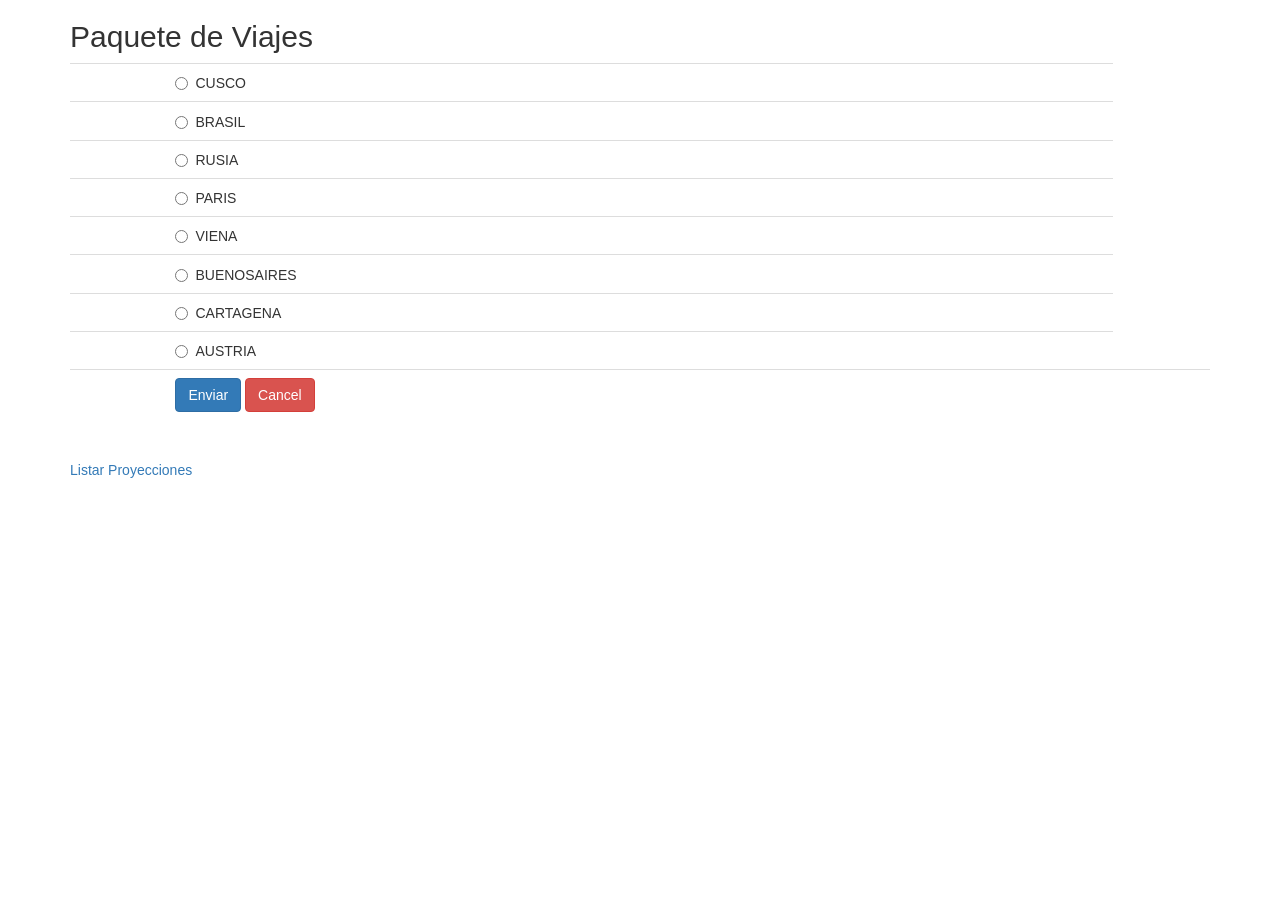
==== viajes/viajes/src/main/resources/templates/viajeForm.html @ 5a1cdf5b "VIAJES" ====
<!DOCTYPE html>
<html xmlns:th="http://www.thymeleaf.org">
<head>
  <title>Paquete de viajes</title>

  <meta charset="ISO-8859-1">
  <meta name="viewport" content="width=device-width, initial-scale=1">
  <link rel="stylesheet" href="https://maxcdn.bootstrapcdn.com/bootstrap/3.3.7/css/bootstrap.min.css">
  <script src="https://ajax.googleapis.com/ajax/libs/jquery/3.3.1/jquery.min.js"></script>
  <script src="https://maxcdn.bootstrapcdn.com/bootstrap/3.3.7/js/bootstrap.min.js"></script>

</head>
<body>

<div class="container">
  <h2>Paquete de Viajes</h2>
  <form action="#" th:action="@{/viaje/new}" th:object="${viaje}" method="post">
    <table class="table">

      <tr>
        <td></td>
        <td>
          <label class="radio-inline"><input type="radio" th:field="*{viaje1}" th:value="CUSCO" name="optradio">CUSCO</label>

        </td>

      </tr>

      <tr>
        <td></td>
        <td>
          <label class="radio-inline"><input type="radio" th:field="*{viaje1}" th:value="BRASIL" name="optradio">BRASIL</label>

        </td>

      </tr>
      <tr>
        <td></td>
        <td>
          <label class="radio-inline"><input type="radio" th:field="*{viaje1}" th:value="RUSIA" name="optradio">RUSIA</label>

        </td>

      </tr>


      <tr>
        <td></td>
        <td>
          <label class="radio-inline"><input type="radio" th:field="*{viaje1}" th:value="PARIS" name="optradio">PARIS</label>

        </td>

      </tr>


      <tr>
        <td></td>
        <td>
          <label class="radio-inline"><input type="radio" th:field="*{viaje1}" th:value="VIENA" name="optradio">VIENA</label>

        </td>

      </tr>


      <tr>
        <td></td>
        <td>
          <label class="radio-inline"><input type="radio" th:field="*{viaje1}" th:value="BUENOSAIRES" name="optradio">BUENOSAIRES</label>

        </td>

      </tr>


      <tr>
        <td></td>
        <td>
          <label class="radio-inline"><input type="radio" th:field="*{viaje1}" th:value="CARTAGENA" name="optradio">CARTAGENA</label>

        </td>

      </tr>


      <tr>
        <td></td>
        <td>
          <label class="radio-inline"><input type="radio" th:field="*{viaje1}" th:value="AUSTRIA" name="optradio">AUSTRIA</label>

        </td>

      </tr>



      <tr>
        <td></td>
        <td><input type="submit" value="Enviar" class="btn btn-primary"/>
          <input type="reset" value="Cancel" class="btn btn-danger"/></td>
        <td></td>
      </tr>
    </table>


  </form>
  <br/>
  <a href="/salary/list">Listar Proyecciones</a>
</div>
</body>
</html>
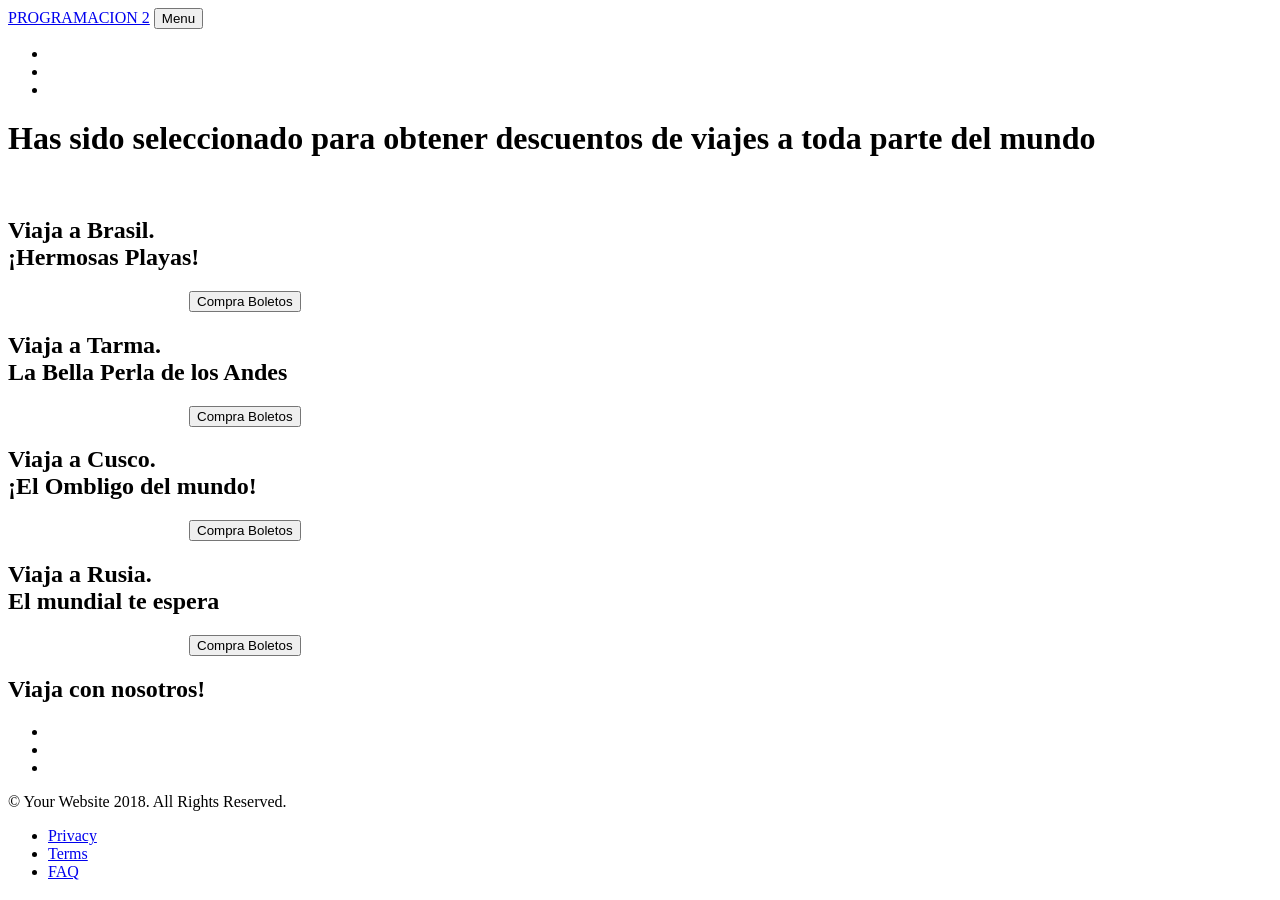
==== commit fd06a515: "Segundo Avance s" ====
--- a/viajes/viajes/src/main/resources/templates/viajeForm.html
+++ b/viajes/viajes/src/main/resources/templates/viajeForm.html
@@ -1,114 +1,200 @@
-
-
 <!DOCTYPE html>
 <html xmlns:th="http://www.thymeleaf.org">
-<head>
-  <title>Paquete de viajes</title>
-
-  <meta charset="ISO-8859-1">
-  <meta name="viewport" content="width=device-width, initial-scale=1">
-  <link rel="stylesheet" href="https://maxcdn.bootstrapcdn.com/bootstrap/3.3.7/css/bootstrap.min.css">
-  <script src="https://ajax.googleapis.com/ajax/libs/jquery/3.3.1/jquery.min.js"></script>
-  <script src="https://maxcdn.bootstrapcdn.com/bootstrap/3.3.7/js/bootstrap.min.js"></script>
-
-</head>
-<body>
-
-<div class="container">
-  <h2>Paquete de Viajes</h2>
-  <form action="#" th:action="@{/viaje/new}" th:object="${viaje}" method="post">
-    <table class="table">
-
-      <tr>
-        <td></td>
-        <td>
-          <label class="radio-inline"><input type="radio" th:field="*{viaje1}" th:value="CUSCO" name="optradio">CUSCO</label>
-
-        </td>
-
-      </tr>
-
-      <tr>
-        <td></td>
-        <td>
-          <label class="radio-inline"><input type="radio" th:field="*{viaje1}" th:value="BRASIL" name="optradio">BRASIL</label>
-
-        </td>
-
-      </tr>
-      <tr>
-        <td></td>
-        <td>
-          <label class="radio-inline"><input type="radio" th:field="*{viaje1}" th:value="RUSIA" name="optradio">RUSIA</label>
-
-        </td>
-
-      </tr>
-
-
-      <tr>
-        <td></td>
-        <td>
-          <label class="radio-inline"><input type="radio" th:field="*{viaje1}" th:value="PARIS" name="optradio">PARIS</label>
-
-        </td>
-
-      </tr>
-
-
-      <tr>
-        <td></td>
-        <td>
-          <label class="radio-inline"><input type="radio" th:field="*{viaje1}" th:value="VIENA" name="optradio">VIENA</label>
-
-        </td>
-
-      </tr>
-
-
-      <tr>
-        <td></td>
-        <td>
-          <label class="radio-inline"><input type="radio" th:field="*{viaje1}" th:value="BUENOSAIRES" name="optradio">BUENOSAIRES</label>
-
-        </td>
-
-      </tr>
-
-
-      <tr>
-        <td></td>
-        <td>
-          <label class="radio-inline"><input type="radio" th:field="*{viaje1}" th:value="CARTAGENA" name="optradio">CARTAGENA</label>
-
-        </td>
-
-      </tr>
-
-
-      <tr>
-        <td></td>
-        <td>
-          <label class="radio-inline"><input type="radio" th:field="*{viaje1}" th:value="AUSTRIA" name="optradio">AUSTRIA</label>
-
-        </td>
-
-      </tr>
-
-
-
-      <tr>
-        <td></td>
-        <td><input type="submit" value="Enviar" class="btn btn-primary"/>
-          <input type="reset" value="Cancel" class="btn btn-danger"/></td>
-        <td></td>
-      </tr>
-    </table>
-
-
-  </form>
-  <br/>
-  <a href="/salary/list">Listar Proyecciones</a>
-</div>
-</body>
-</html>+
+  <head>
+
+    <meta charset="utf-8">
+    <meta name="viewport" content="width=device-width, initial-scale=1, shrink-to-fit=no">
+    <meta name="description" content="">
+    <meta name="author" content="">
+
+    <title>Agencia de Viajes - Programación 2</title>
+
+    <!-- Bootstrap core CSS -->
+    <link th:href="@{/vendor/bootstrap/css/bootstrap.min.css}" rel="stylesheet">
+
+    <!-- Custom fonts for this template -->
+    <link rel="stylesheet" th:href="@{/vendor/font-awesome/css/font-awesome.min.css}">
+    <link rel="stylesheet" th:href="@{/vendor/simple-line-icons/css/simple-line-icons.css}">
+
+    <link href="https://fonts.googleapis.com/css?family=Lato" rel="stylesheet">
+    <link href="https://fonts.googleapis.com/css?family=Catamaran:100,200,300,400,500,600,700,800,900" rel="stylesheet">
+    <link href="https://fonts.googleapis.com/css?family=Muli" rel="stylesheet">
+
+    <!-- Plugin CSS -->
+    <link rel="stylesheet" th:href="@{/device-mockups/device-mockups.min.css}">
+
+    <!-- Custom styles for this template -->
+    <link rel="stylesheet" th:href="@{/css/new-age.min.css}">
+
+  </head>
+
+  <body id="page-top">
+
+    <!-- Navigation -->
+    <nav class="navbar navbar-expand-lg navbar-light fixed-top" id="mainNav">
+      <div class="container">
+        <a class="navbar-brand js-scroll-trigger" href="#page-top">PROGRAMACION 2</a>
+        <button class="navbar-toggler navbar-toggler-right" type="button" data-toggle="collapse" data-target="#navbarResponsive" aria-controls="navbarResponsive" aria-expanded="false" aria-label="Toggle navigation">
+          Menu
+          <i class="fa fa-bars"></i>
+        </button>
+        <div class="collapse navbar-collapse" id="navbarResponsive">
+          <ul class="navbar-nav ml-auto">
+            <li class="nav-item">
+              <a class="nav-link js-scroll-trigger" href="#download"></a>
+            </li>
+            <li class="nav-item">
+              <a class="nav-link js-scroll-trigger" href="#features"></a>
+            </li>
+            <li class="nav-item">
+              <a class="nav-link js-scroll-trigger" href="#contact"></a>
+            </li>
+          </ul>
+        </div>
+      </div>
+    </nav>
+
+    <header class="masthead">
+      <div class="container h-100">
+        <div class="row h-100">
+          <div class="col-lg-7 my-auto">
+            <div class="header-content mx-auto">
+              <h1 class="mb-5">Has sido seleccionado para obtener descuentos de viajes a toda parte del mundo</h1>
+            </div>
+          </div>
+          <div class="col-lg-5 my-auto">
+            <div class="device-container">
+              <div class="device-mockup iphone6_plus portrait white">
+                <div class="device">
+                  <div class="screen">
+                    <!-- Demo image for screen mockup, you can put an image here, some HTML, an animation, video, or anything else! -->
+                    <!-- <img src="../static/img/demo-screen-1.jpg" class="img-fluid" alt="">-->
+                     <img th:src="@{/img/demo-screen-1.jpg}" class="img-fluid" alt="">
+                   </div>
+                   <div class="button">
+                     <!-- You can hook the "home button" to some JavaScript events or just remove it -->
+                  </div>
+                </div>
+              </div>
+            </div>
+          </div>
+        </div>
+      </div>
+    </header>
+
+   <section class="brasil">
+      <div class="brasil-content">
+        <div class="container">
+          <h2>Viaja a Brasil.<br>¡Hermosas Playas!</h2>
+          <form action="#" th:action="@{/viaje/new}" th:object="${viaje}" method="post">
+            <input type="text" th:field="*{viaje1}" id="brasil" style="visibility:hidden">
+            <input type="submit" value="Compra Boletos" class="btn btn-outline btn-xl js-scroll-trigger"/>
+          </form>
+        </div>
+      </div>
+      <div class="overlay"></div>
+    </section>
+<section class="tarma">
+      <div class="tarma-content">
+        <div class="container">
+          <h2>Viaja a Tarma.<br>La Bella Perla de los Andes</h2>
+          <form action="#" th:action="@{/viaje/new}" th:object="${viaje}" method="post">
+            <input type="text" th:field="*{viaje1}" id="tarma" style="visibility:hidden">
+            <input type="submit" value="Compra Boletos" class="btn btn-outline btn-xl js-scroll-trigger"/>
+          </form>        </div>
+      </div>
+      <div class="overlay"></div>
+    </section>
+	
+   <section class="cusco">
+      <div class="cusco-content">
+        <div class="container">
+          <h2>Viaja a Cusco.<br>¡El Ombligo del mundo!</h2>
+          <form action="#" th:action="@{/viaje/new}" th:object="${viaje}" method="post">
+            <input type="text" th:field="*{viaje1}" id="cusco" style="visibility:hidden">
+            <input type="submit" value="Compra Boletos" class="btn btn-outline btn-xl js-scroll-trigger"/>
+          </form>        </div>
+      </div>
+      <div class="overlay"></div>
+    </section>
+
+    <section class="cta">
+      <div class="cta-content">
+        <div class="container">
+          <h2>Viaja a Rusia.<br>El mundial te espera</h2>
+
+          <form action="#" th:action="@{/viaje/new}" th:object="${viaje}" method="post">
+              <input type="text" th:field="*{viaje1}" id="rusia" style="visibility:hidden">
+             <input type="submit" value="Compra Boletos" class="btn btn-outline btn-xl js-scroll-trigger"/>
+          </form>
+
+
+        </div>
+      </div>
+      <div class="overlay"></div>
+    </section>
+
+    <section class="contact bg-primary" id="contact">
+      <div class="container">
+        <h2>Viaja
+          <i class="fa fa-heart"></i>
+          con nosotros!</h2>
+        <ul class="list-inline list-social">
+          <li class="list-inline-item social-twitter">
+            <a href="#">
+              <i class="fa fa-twitter"></i>
+            </a>
+          </li>
+          <li class="list-inline-item social-facebook">
+            <a href="#">
+              <i class="fa fa-facebook"></i>
+            </a>
+          </li>
+          <li class="list-inline-item social-google-plus">
+            <a href="#">
+              <i class="fa fa-google-plus"></i>
+            </a>
+          </li>
+        </ul>
+      </div>
+    </section>
+
+    <footer>
+      <div class="container">
+        <p>&copy; Your Website 2018. All Rights Reserved.</p>
+        <ul class="list-inline">
+          <li class="list-inline-item">
+            <a href="#">Privacy</a>
+          </li>
+          <li class="list-inline-item">
+            <a href="#">Terms</a>
+          </li>
+          <li class="list-inline-item">
+            <a href="#">FAQ</a>
+          </li>
+        </ul>
+      </div>
+    </footer>
+
+    <!-- Bootstrap core JavaScript -->
+    <script th:src="@{/vendor/jquery/jquery.min.js}"></script>
+    <script th:src="@{/vendor/bootstrap/js/bootstrap.bundle.min.js}"></script>
+
+    <!-- Plugin JavaScript -->
+    <script th:src="@{/vendor/jquery-easing/jquery.easing.min.js}"></script>
+
+    <!-- Custom scripts for this template -->
+    <script th:src="@{/js/new-age.min.js}"></script>
+
+  <script>
+
+    document.getElementById("rusia").value="Rusia";
+    document.getElementById("tarma").value="Tarma";
+    document.getElementById("brasil").value="Brasil";
+    document.getElementById("cusco").value="Cusco";
+  </script>
+
+  </body>
+
+</html>
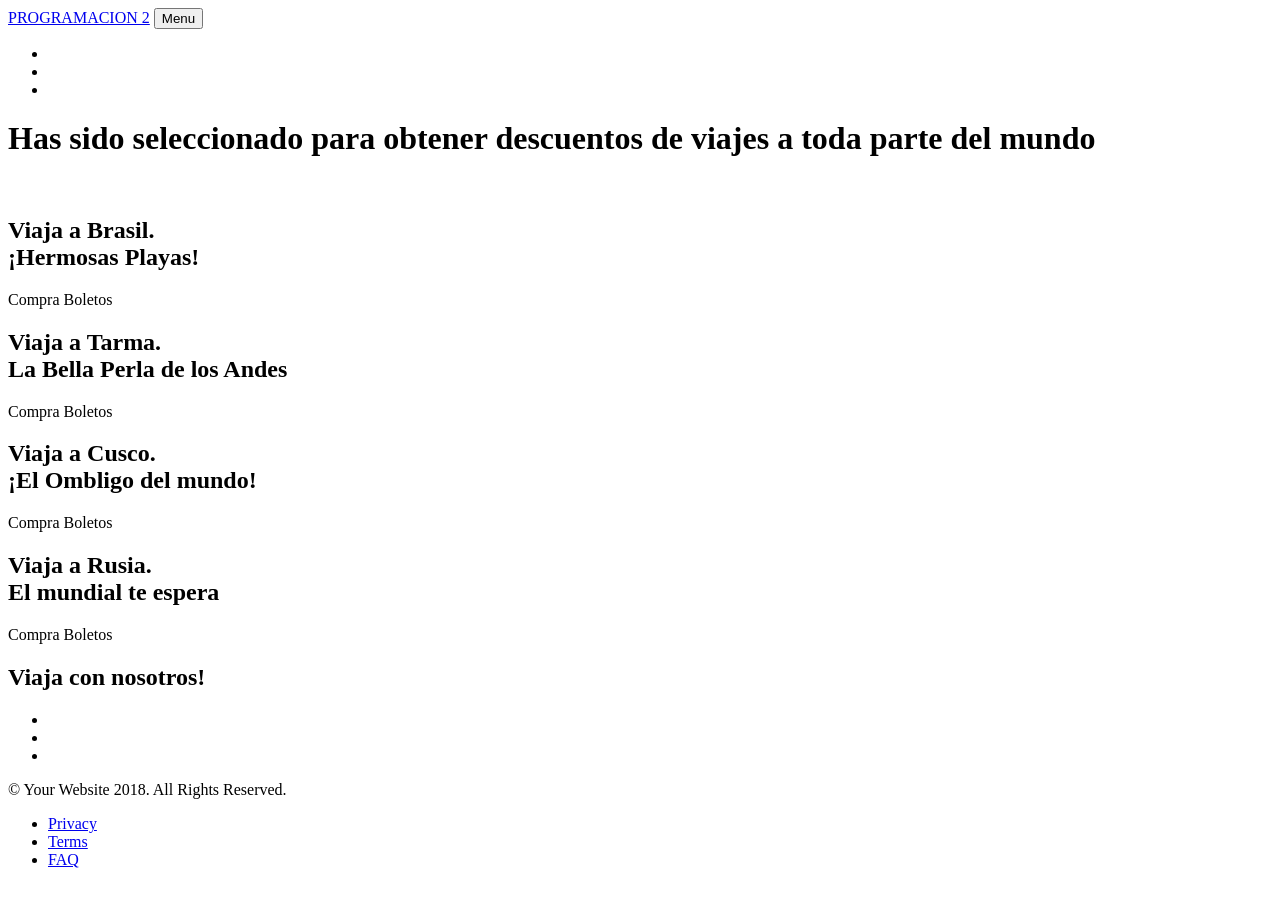
==== commit 73164b2b: "Terminado Pasarela de Pago Pasarela" ====
--- a/viajes/viajes/src/main/resources/templates/viajeForm.html
+++ b/viajes/viajes/src/main/resources/templates/viajeForm.html
@@ -87,10 +87,7 @@
       <div class="brasil-content">
         <div class="container">
           <h2>Viaja a Brasil.<br>¡Hermosas Playas!</h2>
-          <form action="#" th:action="@{/viaje/new}" th:object="${viaje}" method="post">
-            <input type="text" th:field="*{viaje1}" id="brasil" style="visibility:hidden">
-            <input type="submit" value="Compra Boletos" class="btn btn-outline btn-xl js-scroll-trigger"/>
-          </form>
+            <a th:href="@{/pago/new1}" class="btn btn-outline btn-xl js-scroll-trigger">Compra Boletos</a>
         </div>
       </div>
       <div class="overlay"></div>
@@ -99,10 +96,8 @@
       <div class="tarma-content">
         <div class="container">
           <h2>Viaja a Tarma.<br>La Bella Perla de los Andes</h2>
-          <form action="#" th:action="@{/viaje/new}" th:object="${viaje}" method="post">
-            <input type="text" th:field="*{viaje1}" id="tarma" style="visibility:hidden">
-            <input type="submit" value="Compra Boletos" class="btn btn-outline btn-xl js-scroll-trigger"/>
-          </form>        </div>
+            <a th:href="@{/pago/new2}" class="btn btn-outline btn-xl js-scroll-trigger">Compra Boletos</a>
+        </div>
       </div>
       <div class="overlay"></div>
     </section>
@@ -111,10 +106,8 @@
       <div class="cusco-content">
         <div class="container">
           <h2>Viaja a Cusco.<br>¡El Ombligo del mundo!</h2>
-          <form action="#" th:action="@{/viaje/new}" th:object="${viaje}" method="post">
-            <input type="text" th:field="*{viaje1}" id="cusco" style="visibility:hidden">
-            <input type="submit" value="Compra Boletos" class="btn btn-outline btn-xl js-scroll-trigger"/>
-          </form>        </div>
+            <a th:href="@{/pago/new3}" class="btn btn-outline btn-xl js-scroll-trigger">Compra Boletos</a>
+         </div>
       </div>
       <div class="overlay"></div>
     </section>
@@ -123,12 +116,7 @@
       <div class="cta-content">
         <div class="container">
           <h2>Viaja a Rusia.<br>El mundial te espera</h2>
-
-          <form action="#" th:action="@{/viaje/new}" th:object="${viaje}" method="post">
-              <input type="text" th:field="*{viaje1}" id="rusia" style="visibility:hidden">
-             <input type="submit" value="Compra Boletos" class="btn btn-outline btn-xl js-scroll-trigger"/>
-          </form>
-
+            <a th:href="@{/pago/new4}" class="btn btn-outline btn-xl js-scroll-trigger">Compra Boletos</a>
 
         </div>
       </div>
